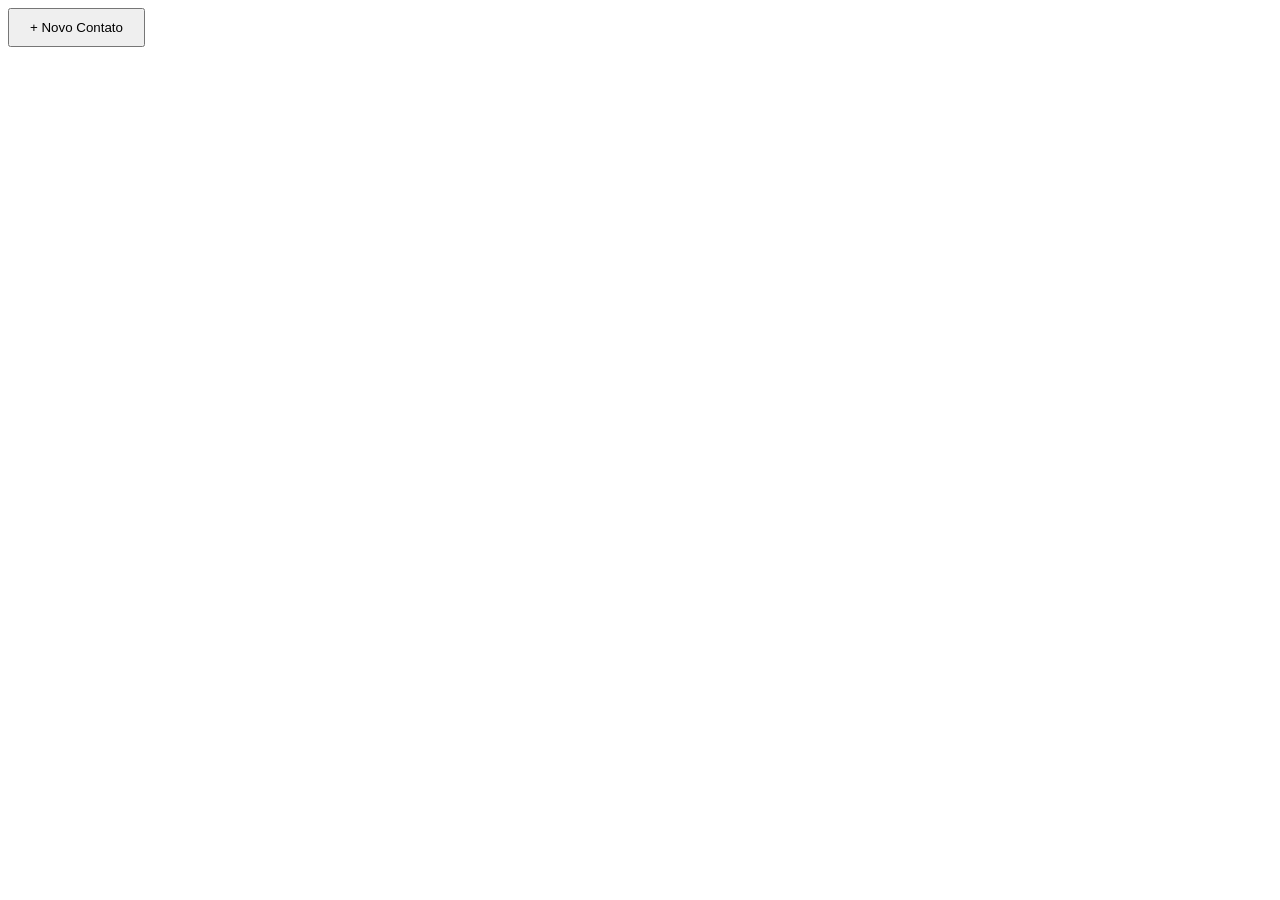
==== html/index.html @ a010f41b "add" ====
<!DOCTYPE html>
<html lang="pt-br">

<head>
    <meta charset="UTF-8">
    <meta name="viewport" content="width=device-width, initial-scale=1.0">
    <title>Contatos</title>

    <link rel="stylesheet" href="/css/contatos.css">
</head>

<body>

    <!-- BOTÃO -->
    <button class="btn-abrir" onclick="abrirModal()">
        + Novo Contato
    </button>

    <!-- SOBREPOSIÇÃO -->
    <div class="overlay" id="overlay">

        <!-- CAIXA -->
        <div class="modal">

            <h2>Adicionar Contato</h2>

            <input type="text" id="nome" placeholder="Nome">

            <input type="text" id="telefone" placeholder="Telefone">

            <input type="email" id="email" placeholder="Email">

            <div class="botoes">

                <button onclick="adicionarContato()">
                    Salvar
                </button>

                <button onclick="fecharModal()">
                    Fechar
                </button>

            </div>

        </div>

    </div>

    <!-- LISTA -->
    <div id="listaContatos"></div>

    <script src="/java/contatos.js"></script>

</body>

</html>
---- css/contatos.css ----
body{
    font-family: Arial, sans-serif;
}

/* BOTÃO */
.btn-abrir{
    padding: 10px 20px;
    cursor: pointer;
}

/* FUNDO ESCURO */
.overlay{
    position: fixed;
    top: 0;
    left: 0;

    width: 100%;
    height: 100%;

    background: rgba(0,0,0,0.5);

    display: none;

    justify-content: center;
    align-items: center;
}

/* CAIXA */
.modal{
    background: white;

    padding: 30px;

    border-radius: 10px;

    width: 400px;

    display: flex;
    flex-direction: column;
    gap: 10px;
}

/* INPUTS */
.modal input{
    padding: 10px;
}

/* BOTÕES */
.botoes{
    display: flex;
    gap: 10px;
}

.botoes button{
    padding: 10px;
    cursor: pointer;
}

/* CONTATOS */
#listaContatos{
    margin-top: 20px;
}

.contato{
    background: #f1f1f1;

    padding: 15px;

    border-radius: 10px;

    margin-bottom: 10px;
}
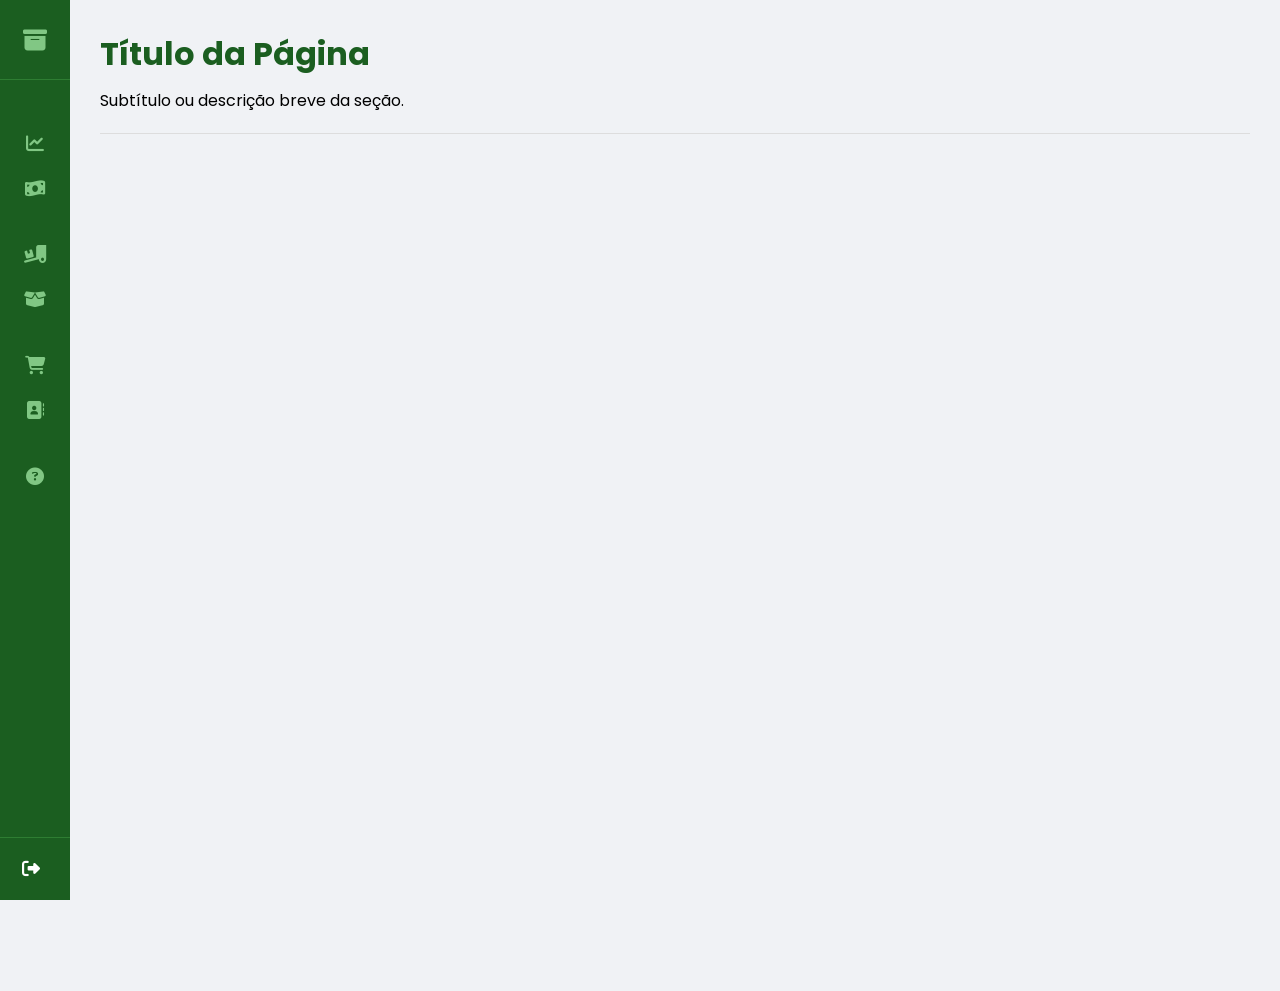
==== commit 679fd2fb: "att" ====
--- a/html/index.html
+++ b/html/index.html
@@ -4,52 +4,131 @@
 <head>
     <meta charset="UTF-8">
     <meta name="viewport" content="width=device-width, initial-scale=1.0">
-    <title>Contatos</title>
+    <title>Stock.tech - Template Base</title>
 
-    <link rel="stylesheet" href="/css/contatos.css">
+    <!-- FONTS: Importação das fontes do projeto (Poppins) -->
+    <link href="https://fonts.googleapis.com/css2?family=Poppins:wght@300;400;600&display=swap" rel="stylesheet">
+
+    <!-- ICONS: Biblioteca Font Awesome para os ícones do menu -->
+    <link rel="stylesheet" href="https://cdnjs.cloudflare.com/ajax/libs/font-awesome/6.4.0/css/all.min.css">
+
+    <!-- STYLES: Arquivo CSS principal -->
+    <link rel="stylesheet" href="../css/style.css">
 </head>
 
 <body>
 
-    <!-- BOTÃO -->
-    <button class="btn-abrir" onclick="abrirModal()">
-        + Novo Contato
-    </button>
+    <!-- =========================================================
+         MENU LATERAL (SIDEBAR)
+         ========================================================= -->
+    <nav class="sidebar">
 
-    <!-- SOBREPOSIÇÃO -->
-    <div class="overlay" id="overlay">
+        <!-- LOGO: Área superior com ícone e nome do site -->
+        <div class="logo">
+            <i class="fa-solid fa-box-archive"></i>
+            <h2 class="logo-text">Stock<span>.tech</span></h2>
+        </div>
 
-        <!-- CAIXA -->
-        <div class="modal">
+        <!-- MENU DE NAVEGAÇÃO: Container principal dos links -->
+        <div class="menu-container">
 
-            <h2>Adicionar Contato</h2>
+            <!-- CATEGORIA: Visão Geral -->
+            <div class="categoria">
+                <p class="titulo-categoria">Visão Geral</p>
+                <ul>
+                    <li><a href="#"><i class="fa-solid fa-chart-line"></i> <span>Dashboard</span></a></li>
+                    <li><a href="#"><i class="fa-solid fa-money-bill-wave"></i> <span>Financeiro</span></a></li>
+                </ul>
+            </div>
 
-            <input type="text" id="nome" placeholder="Nome">
+            <!-- CATEGORIA: Estoque -->
+            <div class="categoria">
+                <p class="titulo-categoria">Estoque</p>
+                <ul>
+                    <li><a href="#"><i class="fa-solid fa-truck-ramp-box"></i> <span>Movimentações</span></a></li>
+                    <li><a href="#"><i class="fa-solid fa-box-open"></i> <span>Produtos</span></a></li>
+                </ul>
+            </div>
 
-            <input type="text" id="telefone" placeholder="Telefone">
+            <!-- CATEGORIA: Comercial -->
+            <div class="categoria">
+                <p class="titulo-categoria">Comercial</p>
+                <ul>
+                    <li>
+                        <a href="#">
+                            <i class="fa-solid fa-cart-shopping"></i> 
+                            <span>Pedido de Vendas</span>
+                        </a>
+                    </li>
+                    <li>
+                        <a href="./contatos.html" target="frameConteudo">
+                            <i class="fa-solid fa-address-book"></i>
+                            <span>Contatos</span>
+                        </a>
+                    </li>
+                </ul>
+            </div>
 
-            <input type="email" id="email" placeholder="Email">
+            <!-- CATEGORIA: Suporte -->
+            <div class="categoria">
+                <p class="titulo-categoria">Suporte</p>
+                <ul>
+                    <li><a href="#"><i class="fa-solid fa-circle-question"></i> <span>FAQ</span></a></li>
+                </ul>
+            </div>
 
-            <div class="botoes">
-
-                <button onclick="adicionarContato()">
-                    Salvar
-                </button>
-
-                <button onclick="fecharModal()">
-                    Fechar
-                </button>
-
-            </div>
+            <!-- PARA ADICIONAR NOVA CATEGORIA:
+                 Copie um dos blocos 'categoria' acima e altere ícones e textos.
+                 Lista de ícones: https://fontawesome.com/icons 
+            -->
 
         </div>
 
-    </div>
+        <!-- RODAPÉ DO MENU: Botão de Sair/Desconectar -->
+        <div class="sidebar-footer">
+            <a href="#" class="btn-sair">
+                <i class="fa-solid fa-right-from-bracket"></i> <span>Desconectar</span>
+            </a>
+        </div>
 
-    <!-- LISTA -->
-    <div id="listaContatos"></div>
+    </nav>
+    <!-- =========================================================
+         FIM DO MENU LATERAL
+         ========================================================= -->
 
-    <script src="/java/contatos.js"></script>
+
+    <!-- =========================================================
+         ÁREA DE CONTEÚDO PRINCIPAL (MAINT CONTENT)
+         Toda nova página deve ter seu conteúdo dentro desta tag <main>.
+         ========================================================= -->
+    <main class="content">
+
+        <header>
+            <h1>Título da Página</h1>
+            <p>Subtítulo ou descrição breve da seção.</p>
+        </header>
+
+        <hr>
+
+        <section class="page-body">
+
+            <iframe 
+            id="frameConteudo" 
+            name="frameConteudo" 
+            src="" 
+            style="
+             width:100%;
+             height:800px;
+             border:none;
+        ">
+            </iframe>
+
+        </section>
+
+    </main>
+    <!-- =========================================================
+         FIM DA ÁREA DE CONTEÚDO
+         ========================================================= -->
 
 </body>
 
--- a/css/style.css
+++ b/css/style.css
@@ -0,0 +1,215 @@
+/* 
+   =========================================================
+   CSS GLOBAL E RESET
+   ========================================================= 
+*/
+* {
+    margin: 0;
+    padding: 0;
+    box-sizing: border-box;
+    font-family: 'Poppins', sans-serif;
+}
+
+body {
+    background-color: #f0f2f5;
+    display: flex;
+}
+
+/* 
+   =========================================================
+   MENU LATERAL (SIDEBAR) - ESTRUTURA E COMPORTAMENTO
+   ========================================================= 
+*/
+.sidebar {
+    width: 70px;
+    /* Largura padrão (apenas ícones) */
+    height: 100vh;
+    background-color: #1b5e20;
+    /* Cor principal (Verde) */
+    color: white;
+    display: flex;
+    flex-direction: column;
+    position: fixed;
+    /* Mantém o menu fixo ao rolar a página */
+    transition: width 0.3s ease;
+    /* Velocidade da animação de expansão */
+    overflow: hidden;
+    /* Esconde o texto quando o menu está fechado */
+    z-index: 1000;
+}
+
+/* Expansão ao passar o mouse */
+.sidebar:hover {
+    width: 250px;
+}
+
+/* 
+   --- LOGO E MARCA ---
+*/
+.logo {
+    padding: 30px 20px;
+    display: flex;
+    align-items: center;
+    border-bottom: 1px solid #2e7d32;
+    height: 80px;
+}
+
+.logo i {
+    font-size: 24px;
+    min-width: 30px;
+    text-align: center;
+    color: #81c784;
+}
+
+.logo-text {
+    margin-left: 8px;
+    font-size: 20px;
+    opacity: 0;
+    transition: opacity 0.3s;
+}
+
+.sidebar:hover .logo-text {
+    opacity: 1;
+}
+
+.logo span {
+    color: #81c784;
+}
+
+/* 
+   --- CONTAINER DE LINKS E CATEGORIAS ---
+*/
+.menu-container {
+    flex-grow: 1;
+    /* Faz o menu ocupar o espaço disponível verticalmente */
+    padding: 20px 0;
+    overflow-y: auto;
+    /* Adiciona scroll interno se houver muitos itens */
+    overflow-x: hidden;
+    /* Evita barra de rolagem horizontal no modo recolhido */
+}
+
+/* Estilização dos Títulos de Categoria */
+.titulo-categoria {
+    padding: 0 25px;
+    font-size: 10px;
+    color: #a5d6a7;
+    text-transform: uppercase;
+    font-weight: 600;
+    margin-bottom: 5px;
+    opacity: 0;
+    transition: opacity 0.3s;
+    white-space: nowrap;
+}
+
+.sidebar:hover .titulo-categoria {
+    opacity: 1;
+}
+
+/* Estilização dos Links (Itens do Menu) */
+.categoria ul {
+    list-style: none;
+}
+
+.categoria ul li a {
+    display: flex;
+    align-items: center;
+    padding: 12px 23px;
+    text-decoration: none;
+    color: white;
+    font-size: 14px;
+    transition: 0.3s;
+    white-space: nowrap;
+}
+
+.categoria ul li a i {
+    min-width: 24px;
+    font-size: 18px;
+    margin-right: 8px;
+    color: #81c784;
+    text-align: center;
+}
+
+.categoria ul li a span {
+    opacity: 0;
+    transition: opacity 0.3s;
+}
+
+.sidebar:hover .categoria ul li a span {
+    opacity: 1;
+}
+
+/* Efeito Hover nos Links */
+.categoria ul li a:hover {
+    background-color: #2e7d32;
+}
+
+/* 
+   --- RODAPÉ DO MENU (SAIR) ---
+*/
+.sidebar-footer {
+    padding: 10px 0;
+    border-top: 1px solid #2e7d32;
+}
+
+.btn-sair {
+    text-decoration: none;
+    color: white;
+    font-size: 14px;
+    display: flex;
+    align-items: center;
+    justify-content: center;
+    /* Centraliza o ícone no modo recolhido */
+    width: 100%;
+    padding: 12px 0;
+    transition: 0.3s;
+    white-space: nowrap;
+}
+
+.btn-sair i {
+    min-width: 24px;
+    font-size: 18px;
+    margin-right: 8px;
+    text-align: center;
+}
+
+.btn-sair span {
+    display: none;
+    /* Importante: impede que o texto invisível desalinhe o ícone central */
+    opacity: 0;
+}
+
+.sidebar:hover .btn-sair span {
+    display: inline;
+    opacity: 1;
+}
+
+.btn-sair:hover {
+    background-color: rgba(255, 255, 255, 0.1);
+    color: #ffcdd2;
+}
+
+/* 
+   =========================================================
+   ÁREA DE CONTEÚDO (CONTENT)
+   ========================================================= 
+*/
+.content {
+    margin-left: 70px;
+    /* Deve ser igual à largura da sidebar recolhida */
+    padding: 30px;
+    width: calc(100% - 70px);
+    transition: margin-left 0.3s ease, width 0.3s ease;
+}
+
+/* Títulos e textos do conteúdo */
+.content h1 {
+    color: #1b5e20;
+    margin-bottom: 10px;
+}
+
+.content hr {
+    margin: 20px 0;
+    border: 0;
+    border-top: 1px solid #ddd;
+}
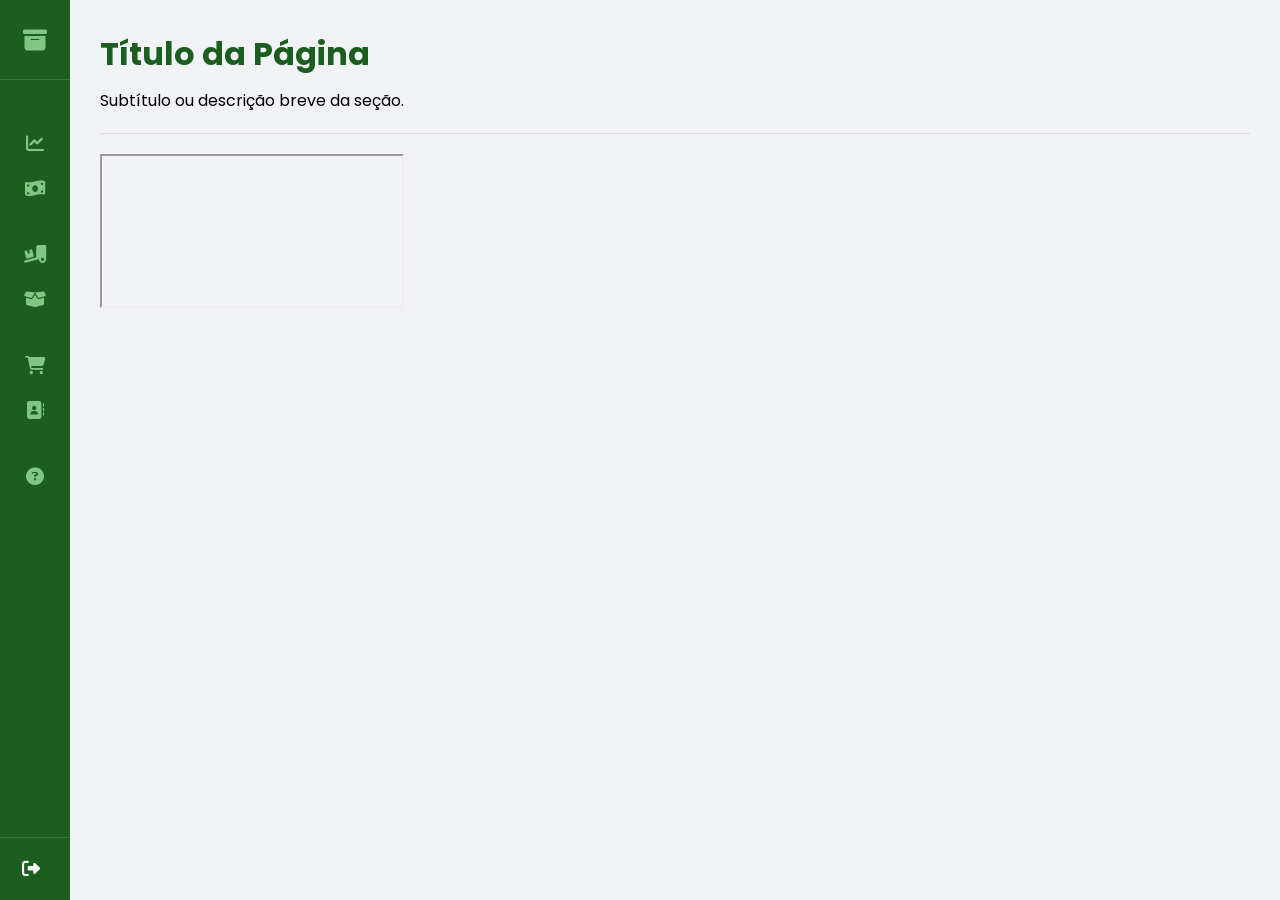
==== commit 68387af0: "att" ====
--- a/html/index.html
+++ b/html/index.html
@@ -116,11 +116,10 @@
             id="frameConteudo" 
             name="frameConteudo" 
             src="" 
-            style="
+            style=""
              width:100%;
              height:800px;
-             border:none;
-        ">
+             border:none;>
             </iframe>
 
         </section>
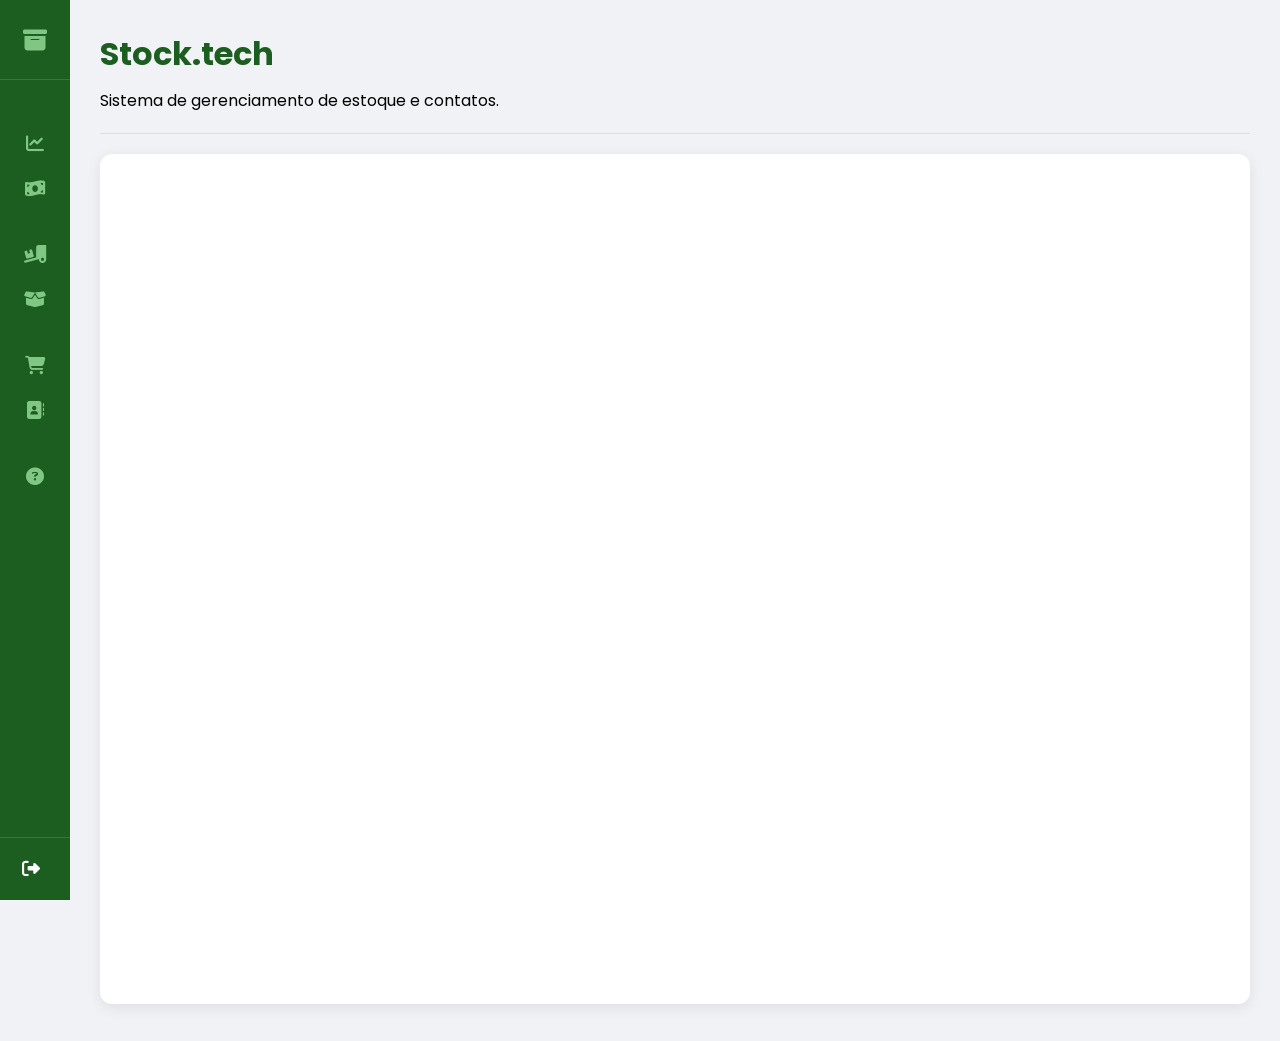
==== commit d98a6e2c: "add" ====
--- a/html/index.html
+++ b/html/index.html
@@ -6,128 +6,185 @@
     <meta name="viewport" content="width=device-width, initial-scale=1.0">
     <title>Stock.tech - Template Base</title>
 
-    <!-- FONTS: Importação das fontes do projeto (Poppins) -->
+    <!-- FONTS -->
     <link href="https://fonts.googleapis.com/css2?family=Poppins:wght@300;400;600&display=swap" rel="stylesheet">
 
-    <!-- ICONS: Biblioteca Font Awesome para os ícones do menu -->
+    <!-- ICONS -->
     <link rel="stylesheet" href="https://cdnjs.cloudflare.com/ajax/libs/font-awesome/6.4.0/css/all.min.css">
 
-    <!-- STYLES: Arquivo CSS principal -->
+    <!-- CSS -->
     <link rel="stylesheet" href="../css/style.css">
 </head>
 
 <body>
 
     <!-- =========================================================
-         MENU LATERAL (SIDEBAR)
+         MENU LATERAL
          ========================================================= -->
+
     <nav class="sidebar">
 
-        <!-- LOGO: Área superior com ícone e nome do site -->
+        <!-- LOGO -->
         <div class="logo">
             <i class="fa-solid fa-box-archive"></i>
             <h2 class="logo-text">Stock<span>.tech</span></h2>
         </div>
 
-        <!-- MENU DE NAVEGAÇÃO: Container principal dos links -->
+        <!-- MENU -->
         <div class="menu-container">
 
-            <!-- CATEGORIA: Visão Geral -->
+            <!-- VISÃO GERAL -->
             <div class="categoria">
+
                 <p class="titulo-categoria">Visão Geral</p>
+
                 <ul>
-                    <li><a href="#"><i class="fa-solid fa-chart-line"></i> <span>Dashboard</span></a></li>
-                    <li><a href="#"><i class="fa-solid fa-money-bill-wave"></i> <span>Financeiro</span></a></li>
+
+                    <li>
+                        <a href="#" onclick="limparFrame()">
+                            <i class="fa-solid fa-chart-line"></i>
+                            <span>Dashboard</span>
+                        </a>
+                    </li>
+
+                    <li>
+                        <a href="#" onclick="limparFrame()">
+                            <i class="fa-solid fa-money-bill-wave"></i>
+                            <span>Financeiro</span>
+                        </a>
+                    </li>
+
                 </ul>
+
             </div>
 
-            <!-- CATEGORIA: Estoque -->
+            <!-- ESTOQUE -->
             <div class="categoria">
+
                 <p class="titulo-categoria">Estoque</p>
+
                 <ul>
-                    <li><a href="#"><i class="fa-solid fa-truck-ramp-box"></i> <span>Movimentações</span></a></li>
-                    <li><a href="#"><i class="fa-solid fa-box-open"></i> <span>Produtos</span></a></li>
+
+                    <li>
+                        <a href="#" onclick="limparFrame()">
+                            <i class="fa-solid fa-truck-ramp-box"></i>
+                            <span>Movimentações</span>
+                        </a>
+                    </li>
+
+                    <li>
+                        <a href="#" onclick="limparFrame()">
+                            <i class="fa-solid fa-box-open"></i>
+                            <span>Produtos</span>
+                        </a>
+                    </li>
+
                 </ul>
+
             </div>
 
-            <!-- CATEGORIA: Comercial -->
+            <!-- COMERCIAL -->
             <div class="categoria">
+
                 <p class="titulo-categoria">Comercial</p>
+
                 <ul>
+
                     <li>
-                        <a href="#">
-                            <i class="fa-solid fa-cart-shopping"></i> 
+                        <a href="#" onclick="limparFrame()">
+                            <i class="fa-solid fa-cart-shopping"></i>
                             <span>Pedido de Vendas</span>
                         </a>
                     </li>
+
                     <li>
                         <a href="./contatos.html" target="frameConteudo">
                             <i class="fa-solid fa-address-book"></i>
                             <span>Contatos</span>
                         </a>
                     </li>
+
                 </ul>
+
             </div>
 
-            <!-- CATEGORIA: Suporte -->
+            <!-- SUPORTE -->
             <div class="categoria">
+
                 <p class="titulo-categoria">Suporte</p>
+
                 <ul>
-                    <li><a href="#"><i class="fa-solid fa-circle-question"></i> <span>FAQ</span></a></li>
+
+                    <li>
+                        <a href="#" onclick="limparFrame()">
+                            <i class="fa-solid fa-circle-question"></i>
+                            <span>FAQ</span>
+                        </a>
+                    </li>
+
                 </ul>
+
             </div>
-
-            <!-- PARA ADICIONAR NOVA CATEGORIA:
-                 Copie um dos blocos 'categoria' acima e altere ícones e textos.
-                 Lista de ícones: https://fontawesome.com/icons 
-            -->
 
         </div>
 
-        <!-- RODAPÉ DO MENU: Botão de Sair/Desconectar -->
+        <!-- RODAPÉ -->
         <div class="sidebar-footer">
+
             <a href="#" class="btn-sair">
-                <i class="fa-solid fa-right-from-bracket"></i> <span>Desconectar</span>
+
+                <i class="fa-solid fa-right-from-bracket"></i>
+
+                <span>Desconectar</span>
+
             </a>
+
         </div>
 
     </nav>
+
     <!-- =========================================================
-         FIM DO MENU LATERAL
+         CONTEÚDO
          ========================================================= -->
 
-
-    <!-- =========================================================
-         ÁREA DE CONTEÚDO PRINCIPAL (MAINT CONTENT)
-         Toda nova página deve ter seu conteúdo dentro desta tag <main>.
-         ========================================================= -->
     <main class="content">
 
         <header>
-            <h1>Título da Página</h1>
-            <p>Subtítulo ou descrição breve da seção.</p>
+
+            <h1>Stock.tech</h1>
+
+            <p>Sistema de gerenciamento de estoque e contatos.</p>
+
         </header>
 
         <hr>
 
         <section class="page-body">
 
-            <iframe 
-            id="frameConteudo" 
-            name="frameConteudo" 
-            src="" 
-            style=""
-             width:100%;
-             height:800px;
-             border:none;>
+            <iframe
+                id="frameConteudo"
+                name="frameConteudo"
+                class="frame-conteudo"
+                src="">
             </iframe>
 
         </section>
 
     </main>
+
     <!-- =========================================================
-         FIM DA ÁREA DE CONTEÚDO
+         SCRIPT
          ========================================================= -->
+
+    <script>
+
+        function limparFrame() {
+
+            document.getElementById("frameConteudo").src = "";
+
+        }
+
+    </script>
 
 </body>
 
--- a/css/style.css
+++ b/css/style.css
@@ -212,4 +212,19 @@
     margin: 20px 0;
     border: 0;
     border-top: 1px solid #ddd;
+}
+
+.frame-conteudo {
+
+    width: 100%;
+
+    height: 850px;
+
+    border: none;
+
+    background: white;
+
+    border-radius: 12px;
+
+    box-shadow: 0 4px 15px rgba(0,0,0,0.08);
 }
